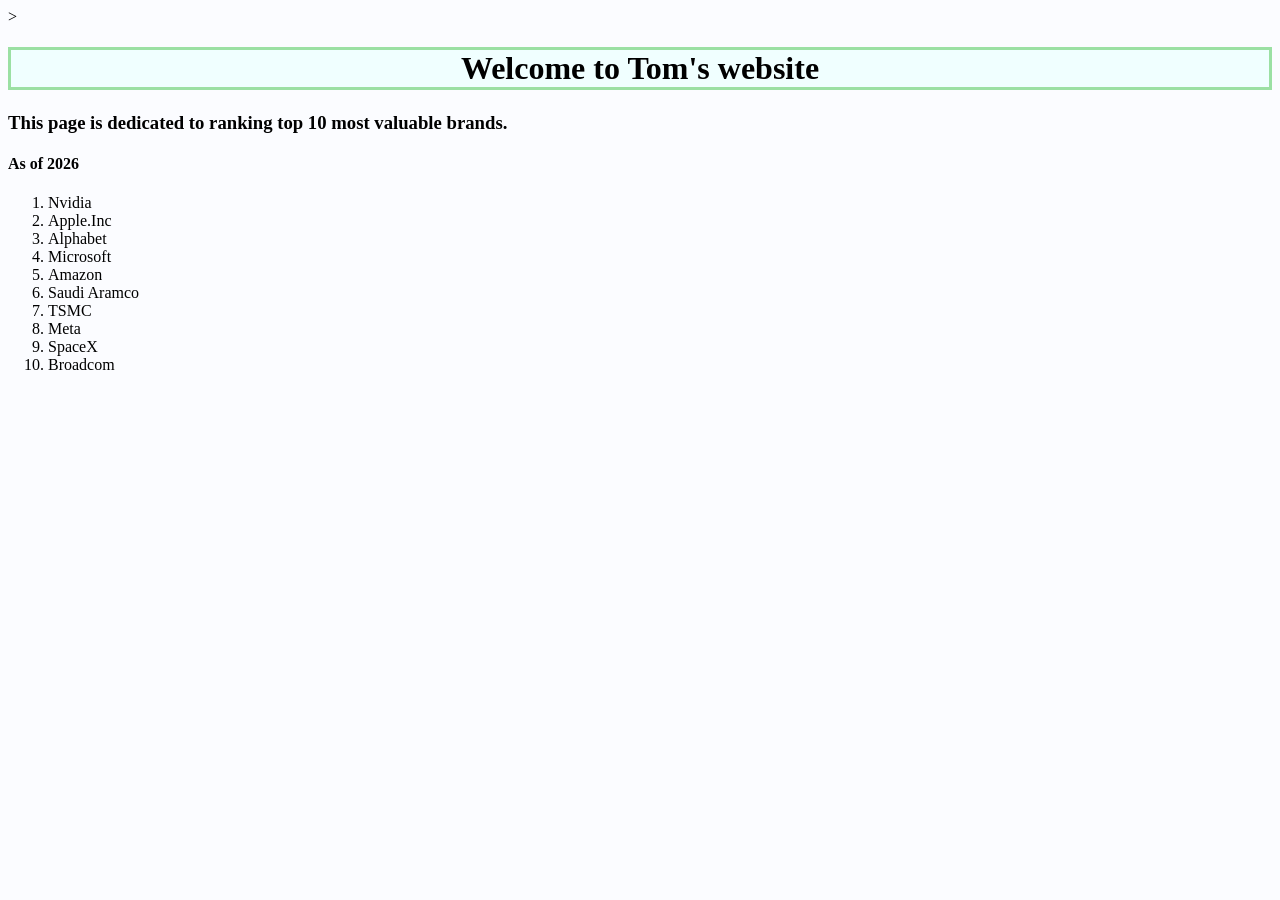
==== index.html @ fc510329 "Redid the ranking of the companies yeah" ====
<!DOCTYPE html>>
<html lang="en">
<head>
    <meta charset="UTF-8">
    <meta name="viewport" content="width=device-width, initial-scale=1.0">
    <title>Tom's website</title>
    <link rel="stylesheet" href="style.css"/>
</head>
<body>
    <h1 class="Welcome-tom's-website">Welcome to Tom's website</h1>
    <h3>This page is dedicated to ranking top 10 most valuable brands.</h3>
    <h4>As of 2026</h4>
</body>    
</html>
<ol>
<li >Nvidia</li>
<li>Apple.Inc</li>
<li>Alphabet</li>
<li>Microsoft</li>
<li>Amazon</li>
<li>Saudi Aramco</li>
<li>TSMC </li>
    <li>Meta</li>
<li>SpaceX</li>
<li>Broadcom</li>
</ol>
 <title>images</title>
 </head>
---- style.css ----
body {
  background: rgba(234, 242, 255, 0.18);
}
p {
  font-family: monospace;
}
h1 {
  text-align: center;
  border-style: solid;
  border-color:rgb(155, 224, 163); 
  background-color:azure
}
.google{
  display: flex;
  flex-direction:column;
  align-items: center;
  flex-wrap: wrap;
}
.Apple{
  display: flex;
  flex-direction:column;
  align-items: center;
  flex-wrap: wrap;
}
.Microsoft{
  display: flex;
  flex-direction:column;
  align-items: center;
  flex-wrap: wrap;
}
.amazon{
  display: flex;
  flex-direction:column;
  align-items: center;
  flex-wrap: wrap;
}
.Nvidia{
  display:flex;
  flex-direction:column;
  align-items:center;
  flex-wrap:wrap;
}
.Alphabet{
   display:flex;
  flex-direction:column;
  align-items:center;
  flex-wrap:wrap;
}
.Saudi-Aramco{
   display:flex;
  flex-direction:column;
  align-items:center;
  flex-wrap:wrap;
}
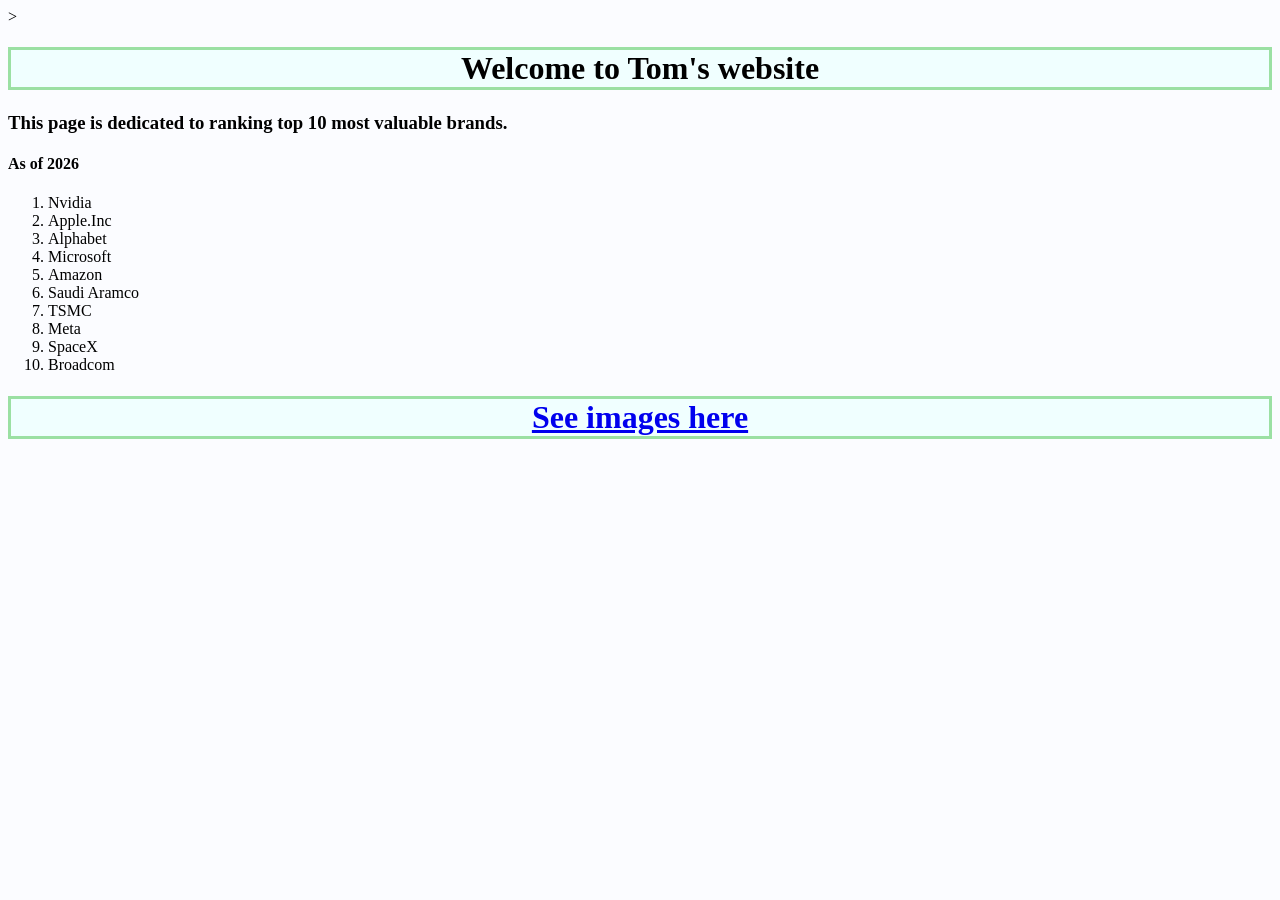
==== commit b7fcd54e: "yea EDited page 3" ====
--- a/index.html
+++ b/index.html
@@ -13,7 +13,7 @@
 </body>    
 </html>
 <ol>
-<li >Nvidia</li>
+<li>Nvidia</li>
 <li>Apple.Inc</li>
 <li>Alphabet</li>
 <li>Microsoft</li>
@@ -25,4 +25,7 @@
 <li>Broadcom</li>
 </ol>
  <title>images</title>
+ <body>
+  <h1> <a href="newpage.html">See images here</a></h1>
+ </body>
  </head>
--- a/style.css
+++ b/style.css
@@ -10,7 +10,7 @@
   border-color:rgb(155, 224, 163); 
   background-color:azure
 }
-.google{
+.Alphabet{
   display: flex;
   flex-direction:column;
   align-items: center;
@@ -52,3 +52,24 @@
   align-items:center;
   flex-wrap:wrap;
 }
+.alphabet-image {
+  width: 400px;
+  height:300px;
+ 
+}
+.microsoft-image {
+  width: 400px;
+  height: 300px;
+}
+.amazon-image {
+  width: 400px;
+  height: 300px;
+}
+.aramco-image {
+  width: 400px;
+  height: 300px;
+}
+.nvidia-image {
+  width: 400px;
+  height: 300px;
+}
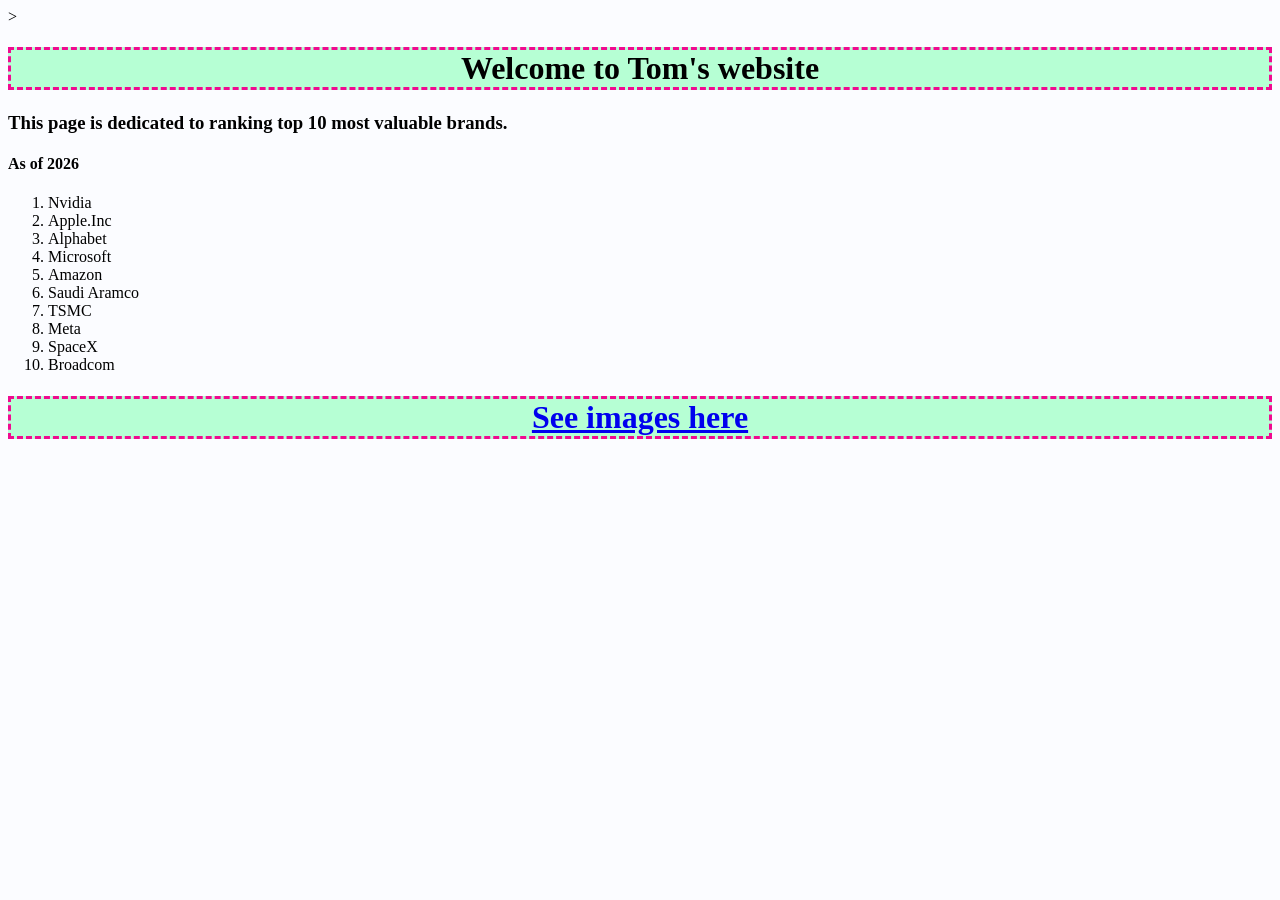
==== commit 7c05e0af: "Added creative commons licenses ANd also added som eimages" ====
--- a/index.html
+++ b/index.html
@@ -20,7 +20,7 @@
 <li>Amazon</li>
 <li>Saudi Aramco</li>
 <li>TSMC </li>
-    <li>Meta</li>
+<li>Meta</li>
 <li>SpaceX</li>
 <li>Broadcom</li>
 </ol>
--- a/style.css
+++ b/style.css
@@ -6,9 +6,9 @@
 }
 h1 {
   text-align: center;
-  border-style: solid;
-  border-color:rgb(155, 224, 163); 
-  background-color:azure
+  border-style:dashed;
+  border-color:rgb(240, 10, 144); 
+  background-color:rgb(182, 255, 212)
 }
 .Alphabet{
   display: flex;
@@ -52,6 +52,12 @@
   align-items:center;
   flex-wrap:wrap;
 }
+.tsmc{
+ display:flex;
+  flex-direction:column;
+  align-items:center;
+  flex-wrap:wrap;
+}
 .alphabet-image {
   width: 400px;
   height:300px;
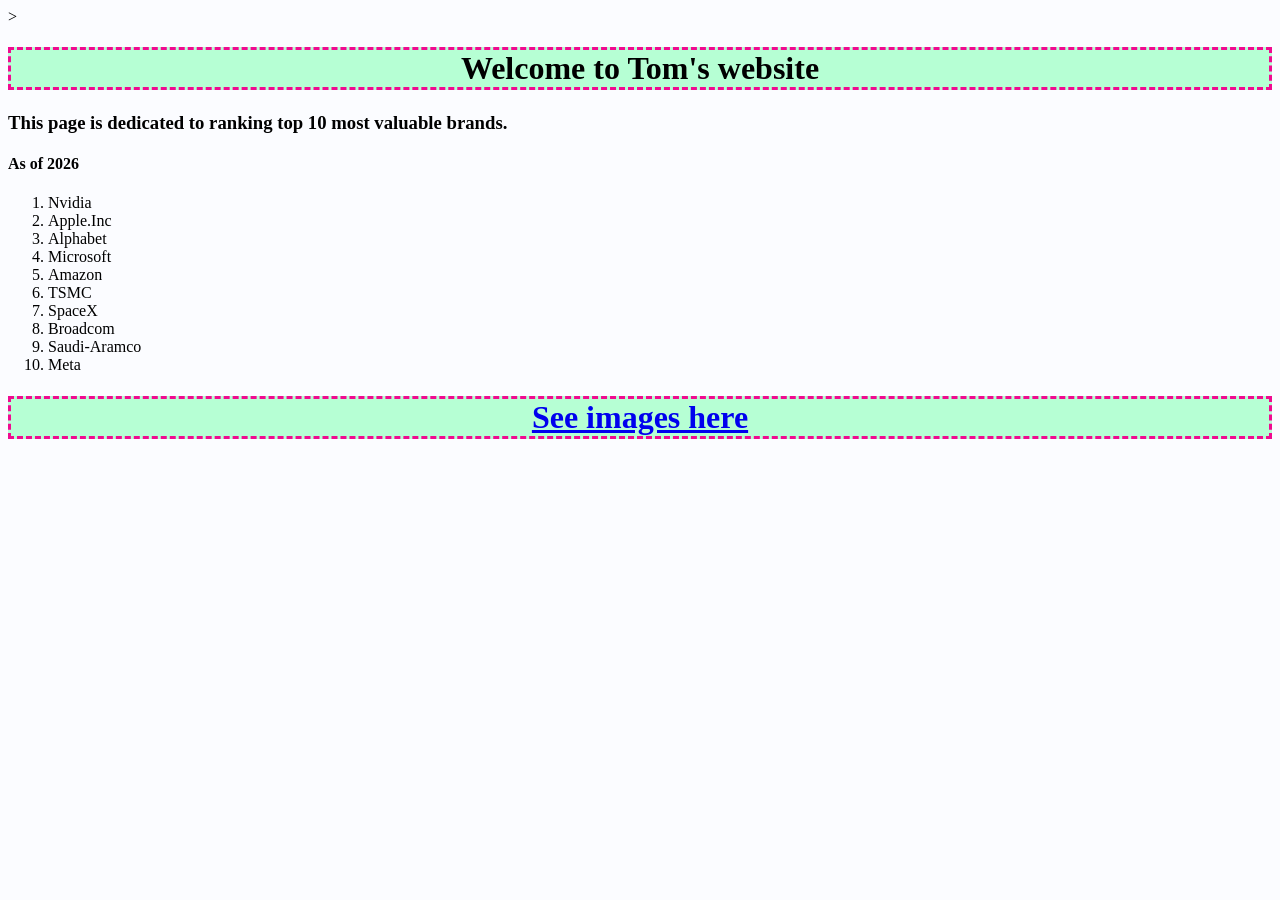
==== commit b5906000: "sa ADAded unmage briadcin" ====
--- a/index.html
+++ b/index.html
@@ -18,11 +18,11 @@
 <li>Alphabet</li>
 <li>Microsoft</li>
 <li>Amazon</li>
-<li>Saudi Aramco</li>
 <li>TSMC </li>
-<li>Meta</li>
 <li>SpaceX</li>
 <li>Broadcom</li>
+<li>Saudi-Aramco</li>
+<li>Meta</li>
 </ol>
  <title>images</title>
  <body>
--- a/style.css
+++ b/style.css
@@ -58,6 +58,19 @@
   align-items:center;
   flex-wrap:wrap;
 }
+.SpaceX{
+ display:flex;
+  flex-direction:column;
+  align-items:center;
+  flex-wrap:wrap;
+}
+.Broadcom{
+  display:flex;
+  flex-direction:column;
+  align-items:center;
+  flex-wrap:wrap;
+}
+
 .alphabet-image {
   width: 400px;
   height:300px;
@@ -78,4 +91,17 @@
 .nvidia-image {
   width: 400px;
   height: 300px;
-}+}
+.SpaceX-image{
+  width: 400px;
+  height: 300px;
+}
+.Broadcom-image{ 
+  width: 400px;
+  height: 300px;
+}
+.tsmc-image{
+   width: 400px;
+  height: 300px;
+}
+
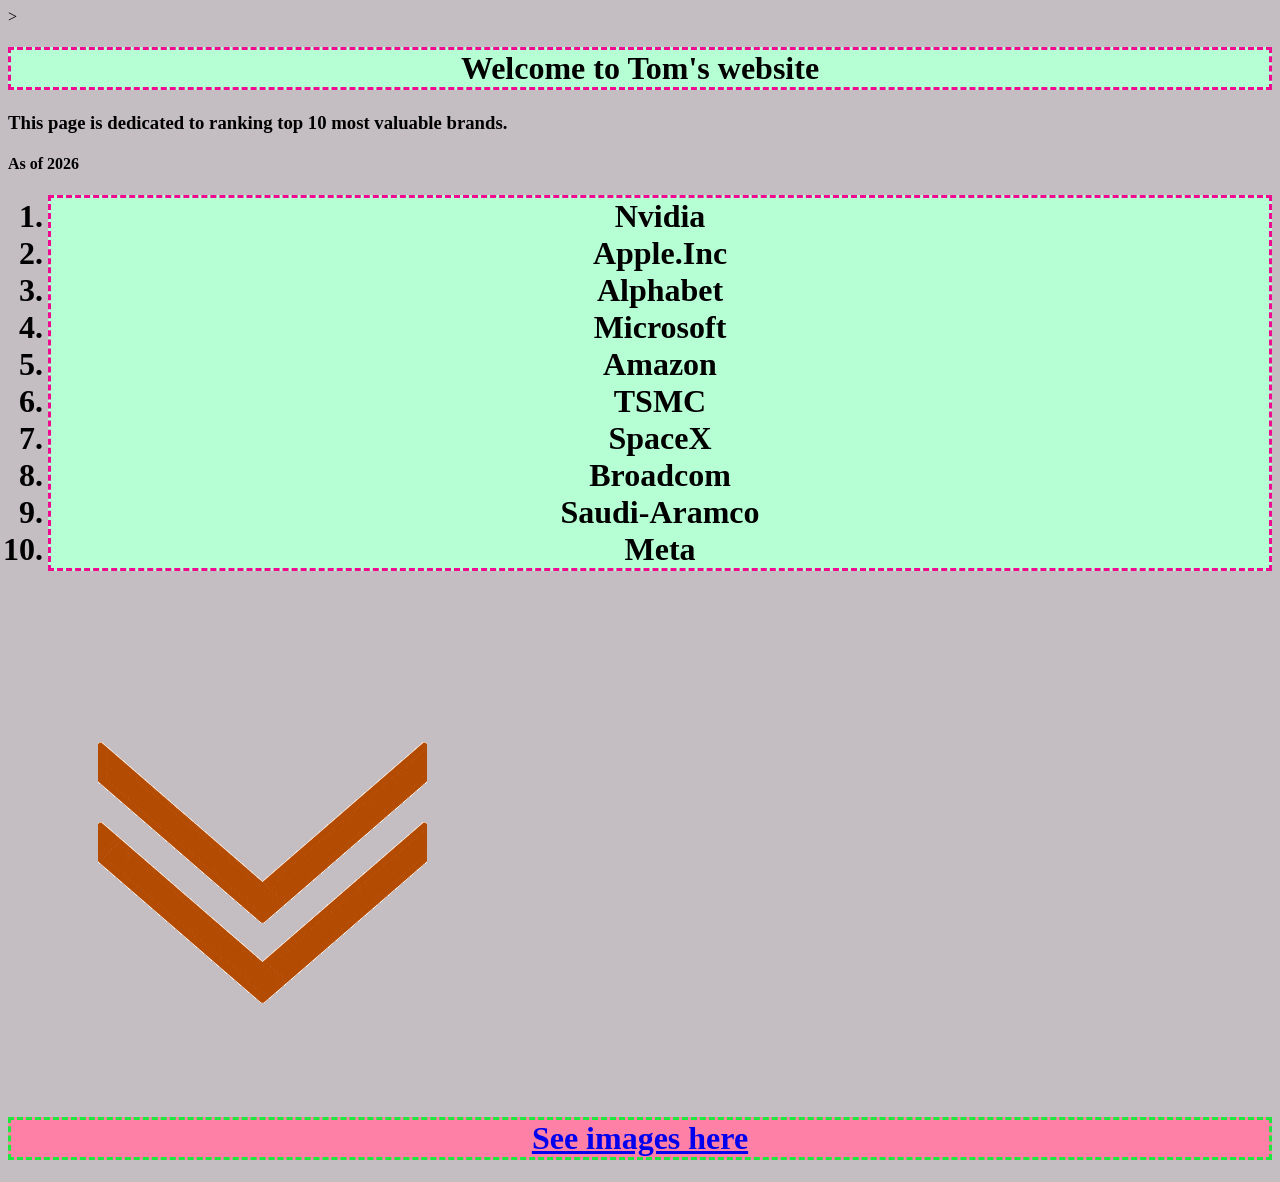
==== commit ec19b6e9: "Added images and gif" ====
--- a/index.html
+++ b/index.html
@@ -13,6 +13,7 @@
 </body>    
 </html>
 <ol>
+<h1>
 <li>Nvidia</li>
 <li>Apple.Inc</li>
 <li>Alphabet</li>
@@ -23,9 +24,11 @@
 <li>Broadcom</li>
 <li>Saudi-Aramco</li>
 <li>Meta</li>
+</h1>
 </ol>
  <title>images</title>
  <body>
-  <h1> <a href="newpage.html">See images here</a></h1>
+<img class="arrow-image" src="arrow.gif">
+  <h1 class="images"><a href="newpage.html">See images here</a></h1>
  </body>
  </head>
--- a/style.css
+++ b/style.css
@@ -70,6 +70,12 @@
   align-items:center;
   flex-wrap:wrap;
 }
+.Meta{
+   display:flex;
+  flex-direction:column;
+  align-items:center;
+  flex-wrap:wrap;
+}
 
 .alphabet-image {
   width: 400px;
@@ -85,7 +91,7 @@
   height: 300px;
 }
 .aramco-image {
-  width: 400px;
+  width: 600px;
   height: 300px;
 }
 .nvidia-image {
@@ -104,4 +110,18 @@
    width: 400px;
   height: 300px;
 }
-
+.meta-image{
+    width: 400px;
+  height: 300px;
+}
+.images{
+  background-color: rgb(255, 128, 166);
+  border-style:dashed;
+  border-color:rgb(27, 233, 61); 
+}
+body{
+  background-color: rgb(196, 189, 193);
+}
+.brands{
+  background-color: rgb(196, 189, 193);
+}
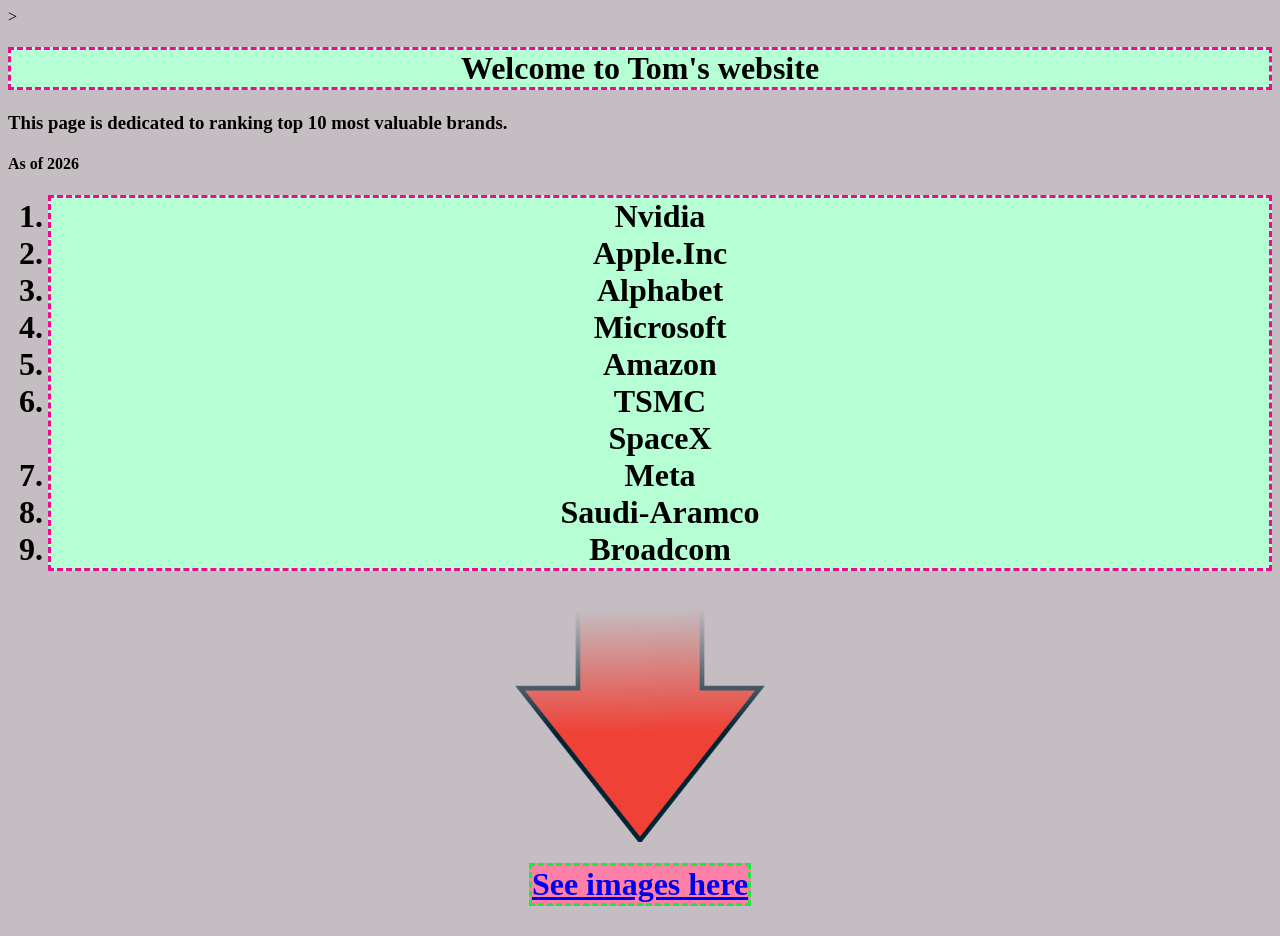
==== commit ad81bda9: "aaaaa Added more color variatiopn" ====
--- a/index.html
+++ b/index.html
@@ -14,21 +14,21 @@
 </html>
 <ol>
 <h1>
-<li>Nvidia</li>
-<li>Apple.Inc</li>
-<li>Alphabet</li>
-<li>Microsoft</li>
-<li>Amazon</li>
-<li>TSMC </li>
-<li>SpaceX</li>
-<li>Broadcom</li>
-<li>Saudi-Aramco</li>
-<li>Meta</li>
+<li class="a">Nvidia</li>
+<li class="b">Apple.Inc</li>
+<li class="c">Alphabet</li>
+<li class="d">Microsoft</li>
+<li class="e">Amazon</li>
+<li class="f">TSMC </li>
+<l class="g">SpaceX</li>
+<li class="h">Meta</li>
+<li class="i">Saudi-Aramco</li>
+<li class="">Broadcom</li>
 </h1>
 </ol>
  <title>images</title>
- <body>
-<img class="arrow-image" src="arrow.gif">
-  <h1 class="images"><a href="newpage.html">See images here</a></h1>
- </body>
+<div class="arrow-image">
+    <img src="Arrow.png">
+    <h1 class="images"><a href="newpage.html">See images here</a></h1>
+</div>
  </head>
--- a/style.css
+++ b/style.css
@@ -125,3 +125,61 @@
 .brands{
   background-color: rgb(196, 189, 193);
 }
+.arrow-image{
+  display: flex;
+    flex-direction: column;
+    justify-content: center;
+    align-items: center;
+    width: 100%;
+}
+.arrow-image img{
+  width:250px;
+  height:250px;
+}
+.hello
+{
+  background-color: rgb(110, 230, 31);
+  border-style: double;
+}
+.google1{
+  background-color: rgb(216, 248, 195);
+  border-style: double;
+}
+.apple1{
+  background-color: rgb(255, 255, 255);
+  border-style: double;
+}
+.microsoft1{
+  background-color: rgb(228, 60, 60);
+  border-style: double;
+}
+.amazon1{
+  background-color: rgb(112, 108, 108);
+  border-style: double;
+}
+.tsmc1{
+  background-color: rgb(226, 22, 182);
+  border-style: double;
+}
+.spacex1{
+  background-color: rgb(235, 220, 11);
+  border-style: double;
+}
+.meta1{
+  background-color: rgb(100, 187, 238);
+  border-style: double;
+}
+.saudi-aramco1{
+  background-color: rgb(209, 212, 28);
+  border-style: double;
+}
+.broadcom1{
+  background-color: rgb(255, 153, 36);
+  border-style: double;
+}
+
+
+
+
+
+
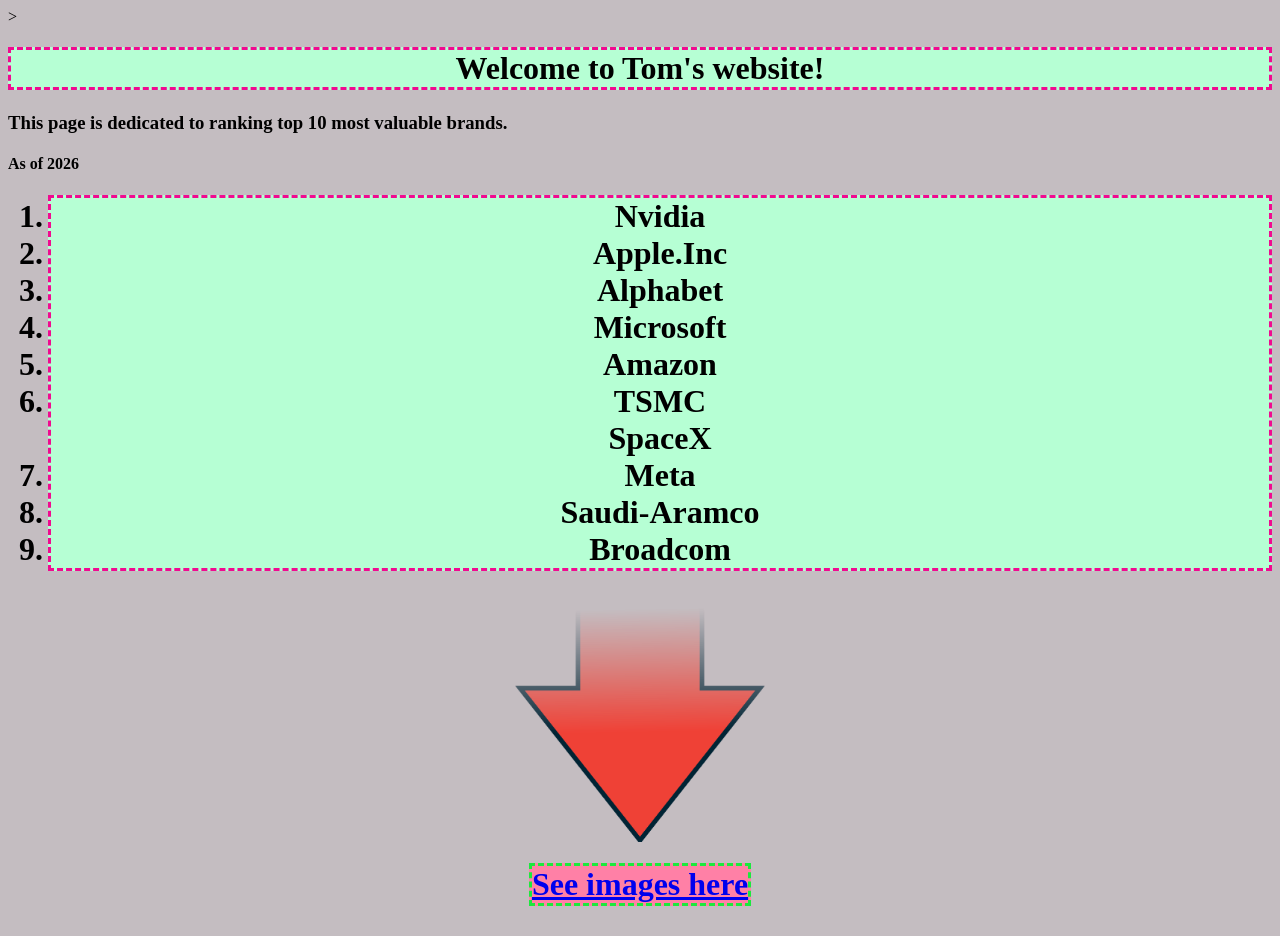
==== commit def4f9d7: "Update index.html" ====
--- a/index.html
+++ b/index.html
@@ -3,11 +3,11 @@
 <head>
     <meta charset="UTF-8">
     <meta name="viewport" content="width=device-width, initial-scale=1.0">
-    <title>Tom's website</title>
+    <title>Tom's website!</title>
     <link rel="stylesheet" href="style.css"/>
 </head>
 <body>
-    <h1 class="Welcome-tom's-website">Welcome to Tom's website</h1>
+    <h1 class="Welcome-tom's-website">Welcome to Tom's website!</h1>
     <h3>This page is dedicated to ranking top 10 most valuable brands.</h3>
     <h4>As of 2026</h4>
 </body>    
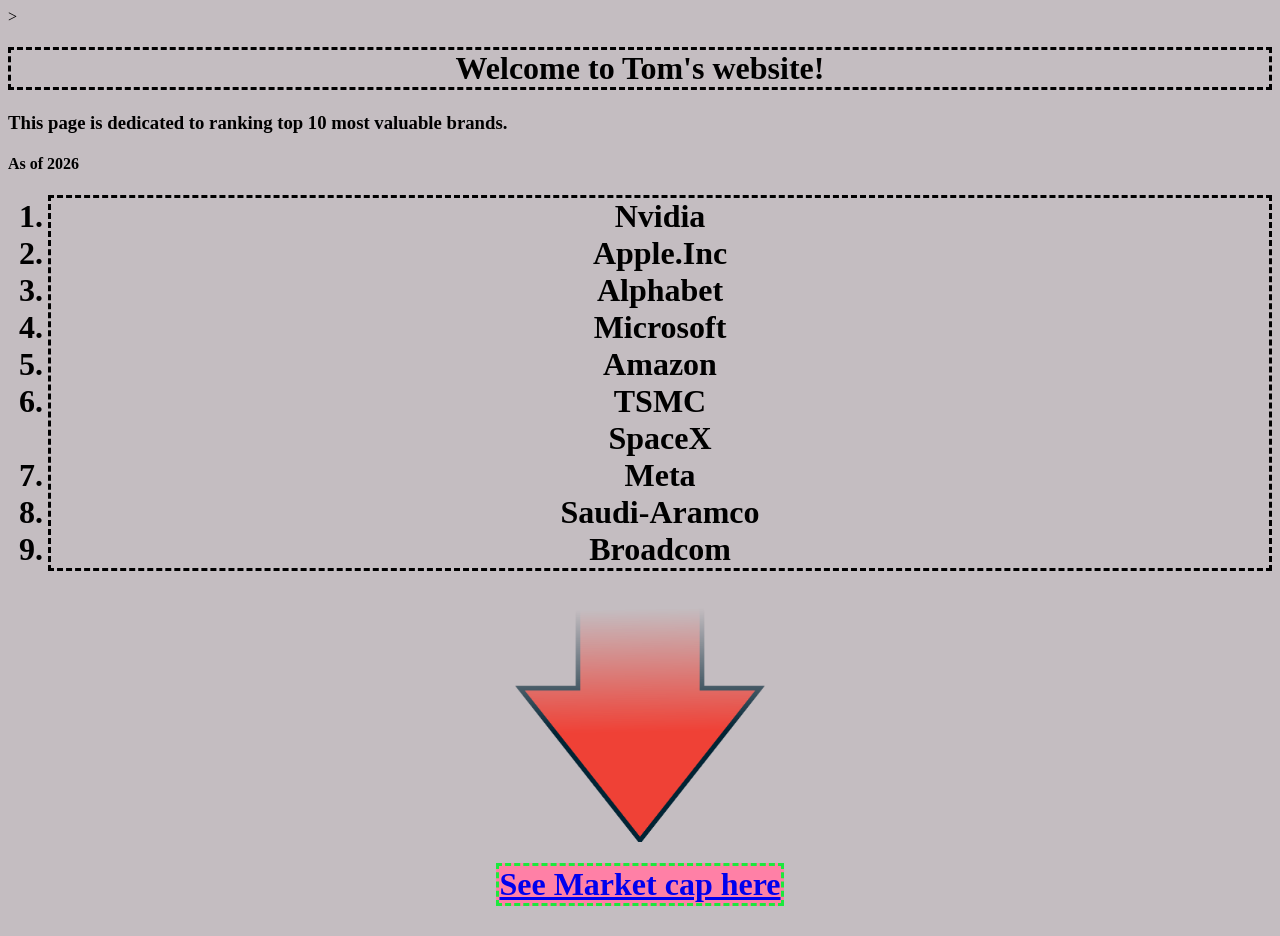
==== commit edbc277b: "Tried to make the images move next to each other rather than being right under each other" ====
--- a/index.html
+++ b/index.html
@@ -29,6 +29,6 @@
  <title>images</title>
 <div class="arrow-image">
     <img src="Arrow.png">
-    <h1 class="images"><a href="newpage.html">See images here</a></h1>
+    <h1 class="images"><a href="newpage.html">See Market cap here</a></h1>
 </div>
  </head>
--- a/style.css
+++ b/style.css
@@ -6,9 +6,9 @@
 }
 h1 {
   text-align: center;
-  border-style:dashed;
-  border-color:rgb(240, 10, 144); 
-  background-color:rgb(182, 255, 212)
+  border-style: dashed;  
+ 
+ 
 }
 .Alphabet{
   display: flex;
@@ -85,6 +85,7 @@
 .microsoft-image {
   width: 400px;
   height: 300px;
+  
 }
 .amazon-image {
   width: 400px;
@@ -177,9 +178,23 @@
   background-color: rgb(255, 153, 36);
   border-style: double;
 }
-
-
-
-
-
-
+.company-grid{
+   display: flex;
+  flex-wrap: wrap;
+  justify-content: center;
+  gap: 20px;   
+}
+.company-grid >div{
+   width: 45%;                 
+  display: flex;
+  flex-direction: column;
+  align-items: center;       
+  justify-content: center;    
+  text-align: center;  
+}
+
+
+
+
+
+
